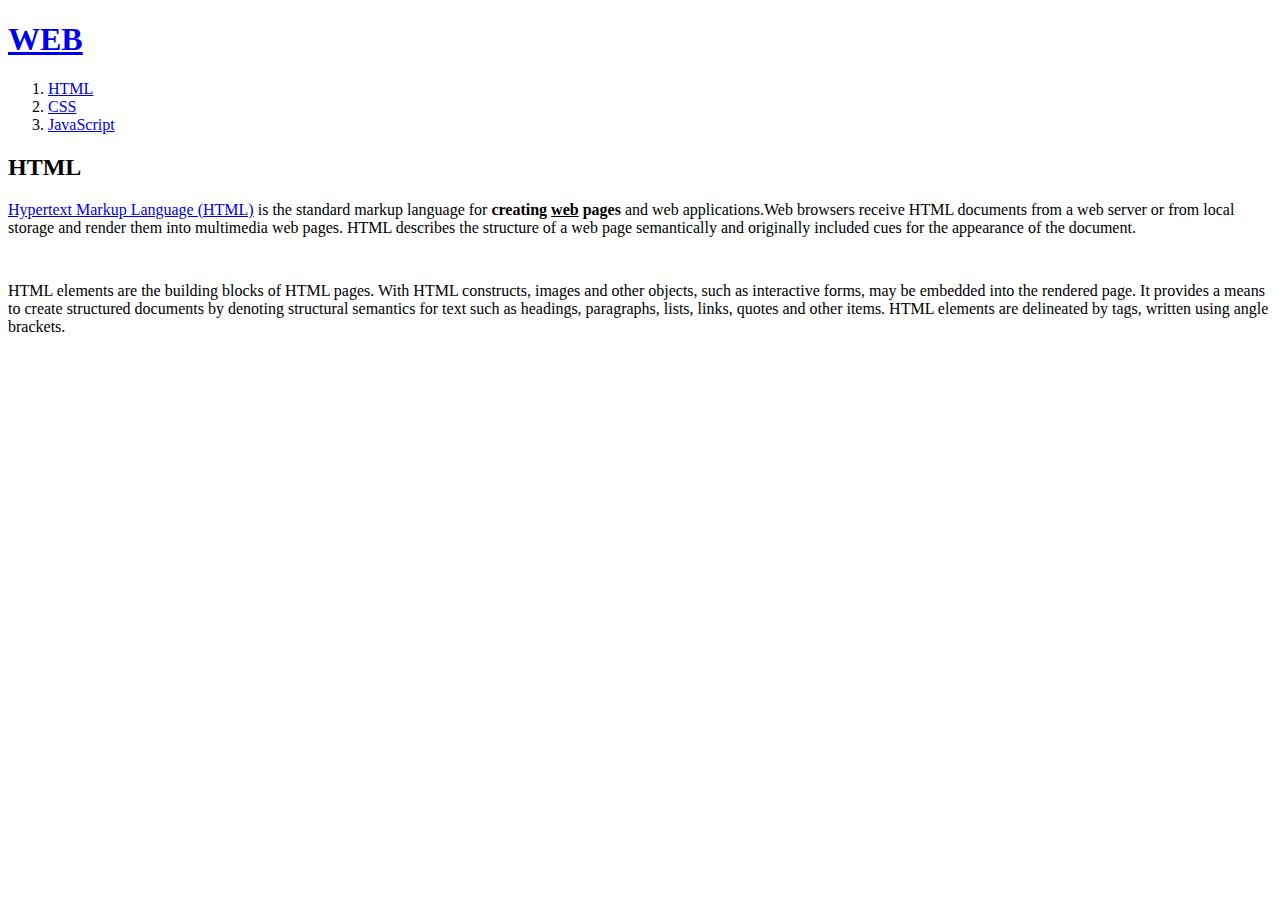
==== 1.html @ 5c601f3b "create first page" ====
<!DOCTYPE html>
<html>
<head>
  <title>WEB1 - HTML</title>
  <meta charset="utf-8">
</head>
<body>
  <h1><a href="index.html">WEB</a></h1>
  <ol>
    <li><a href="1.html">HTML</a></li>
    <li><a href="2.html">CSS</a></li>
    <li><a href="3.html">JavaScript</a></li>
  </ol>
  <h2>HTML</h2>
  <p><a href="https://www.w3.org/TR/html5/" target="_blank" title="html5 specification">Hypertext Markup Language (HTML)</a> is the standard markup language for <strong>creating <u>web</u> pages</strong> and web applications.Web browsers receive HTML documents from a web server or from local storage  and render them into multimedia web pages. HTML describes the structure of a web page semantically and originally included cues for the appearance of  the document.</p>
  <p style="margin-top:45px;">HTML elements are the building blocks of HTML pages. With HTML constructs, images and other objects, such as interactive forms, may be embedded into the rendered page. It provides a means to create structured documents by denoting structural semantics for text such as headings, paragraphs, lists, links, quotes and other items. HTML elements are delineated by tags, written using angle brackets.</p>
</body>
</html>
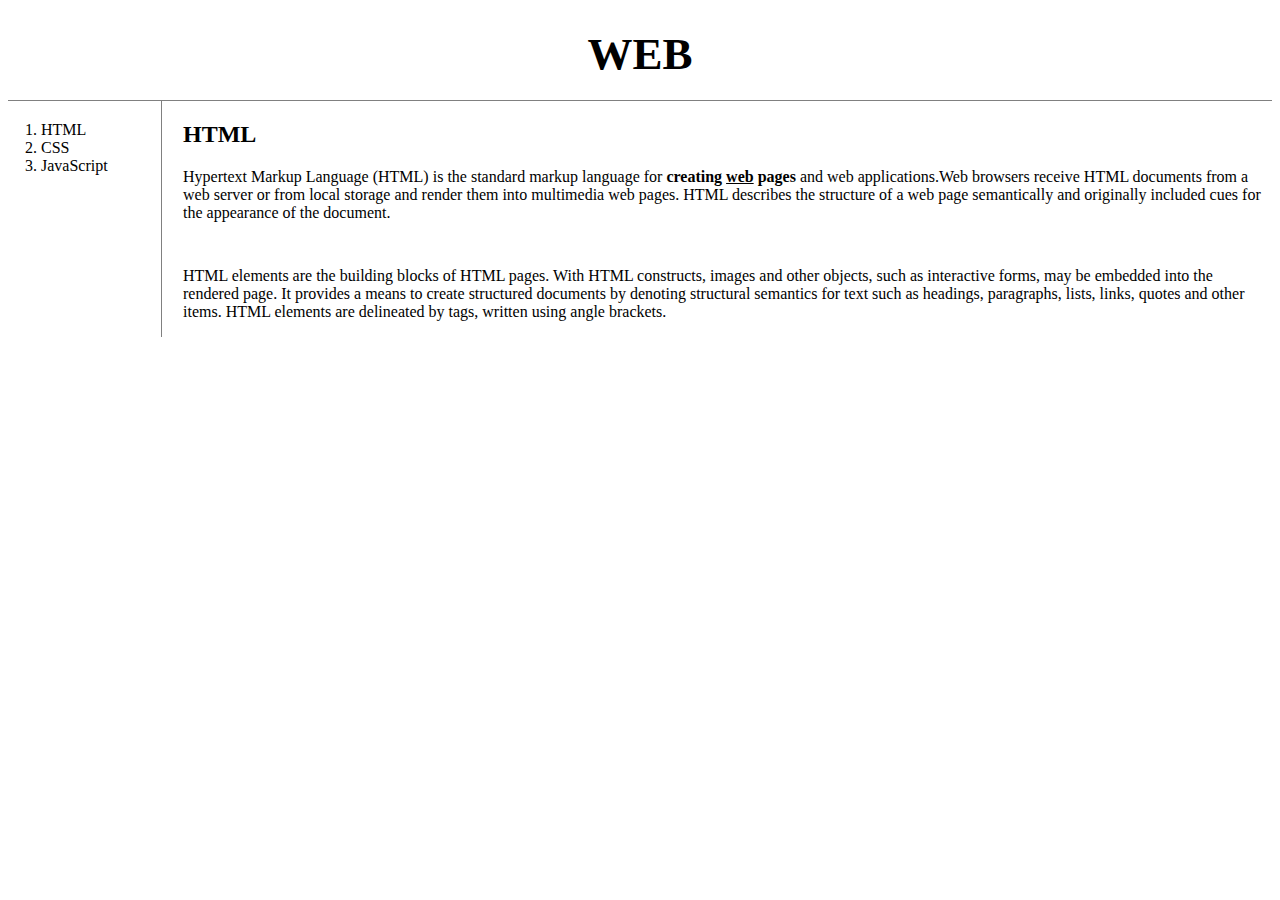
==== commit 66e64b6c: "Add files via upload" ====
--- a/1.html
+++ b/1.html
@@ -3,16 +3,21 @@
 <head>
   <title>WEB1 - HTML</title>
   <meta charset="utf-8">
+  <link rel="stylesheet" href="style.css">
 </head>
 <body>
   <h1><a href="index.html">WEB</a></h1>
-  <ol>
-    <li><a href="1.html">HTML</a></li>
-    <li><a href="2.html">CSS</a></li>
-    <li><a href="3.html">JavaScript</a></li>
-  </ol>
-  <h2>HTML</h2>
-  <p><a href="https://www.w3.org/TR/html5/" target="_blank" title="html5 specification">Hypertext Markup Language (HTML)</a> is the standard markup language for <strong>creating <u>web</u> pages</strong> and web applications.Web browsers receive HTML documents from a web server or from local storage  and render them into multimedia web pages. HTML describes the structure of a web page semantically and originally included cues for the appearance of  the document.</p>
-  <p style="margin-top:45px;">HTML elements are the building blocks of HTML pages. With HTML constructs, images and other objects, such as interactive forms, may be embedded into the rendered page. It provides a means to create structured documents by denoting structural semantics for text such as headings, paragraphs, lists, links, quotes and other items. HTML elements are delineated by tags, written using angle brackets.</p>
+  <div id="grid">
+    <ol>
+      <li><a href="1.html">HTML</a></li>
+      <li><a href="2.html">CSS</a></li>
+      <li><a href="3.html">JavaScript</a></li>
+    </ol>
+    <div id="article">
+      <h2>HTML</h2>
+      <p><a href="https://www.w3.org/TR/html5/" target="_blank" title="html5 specification">Hypertext Markup Language (HTML)</a> is the standard markup language for <strong>creating <u>web</u> pages</strong> and web applications.Web browsers receive HTML documents from a web server or from local storage  and render them into multimedia web pages. HTML describes the structure of a web page semantically and originally included cues for the appearance of  the document.</p>
+      <p style="margin-top:45px;">HTML elements are the building blocks of HTML pages. With HTML constructs, images and other objects, such as interactive forms, may be embedded into the rendered page. It provides a means to create structured documents by denoting structural semantics for text such as headings, paragraphs, lists, links, quotes and other items. HTML elements are delineated by tags, written using angle brackets.</p>
+    </div>
+  </div>
 </body>
 </html>
--- a/style.css
+++ b/style.css
@@ -0,0 +1,43 @@
+<style>
+  body {
+    margin: 0;
+  }
+  a {
+    color: black;
+    text-decoration: none;
+  }
+  h1 {
+    font-size: 45px;
+    text-align: center;
+    border-bottom: 1px solid gray;
+    margin: 0;
+    padding: 20px;
+  }
+  ol {
+    border-right: 1px solid gray;
+    width: 100px;
+    margin: 0;
+    padding: 20px;
+  }
+  #grid {
+    display: grid;
+    grid-template-columns: 150px 1fr;
+  }
+  #grid ol {
+    padding-left: 33px;
+  }
+  #article {
+    padding-left: 25px;
+  }
+  @media(max-width:800px) {
+    #grid {
+      display: block;
+    }
+    ol {
+      border-right: none;
+    }
+    h1 {
+      border-bottom: none;
+    }
+  }
+</style>
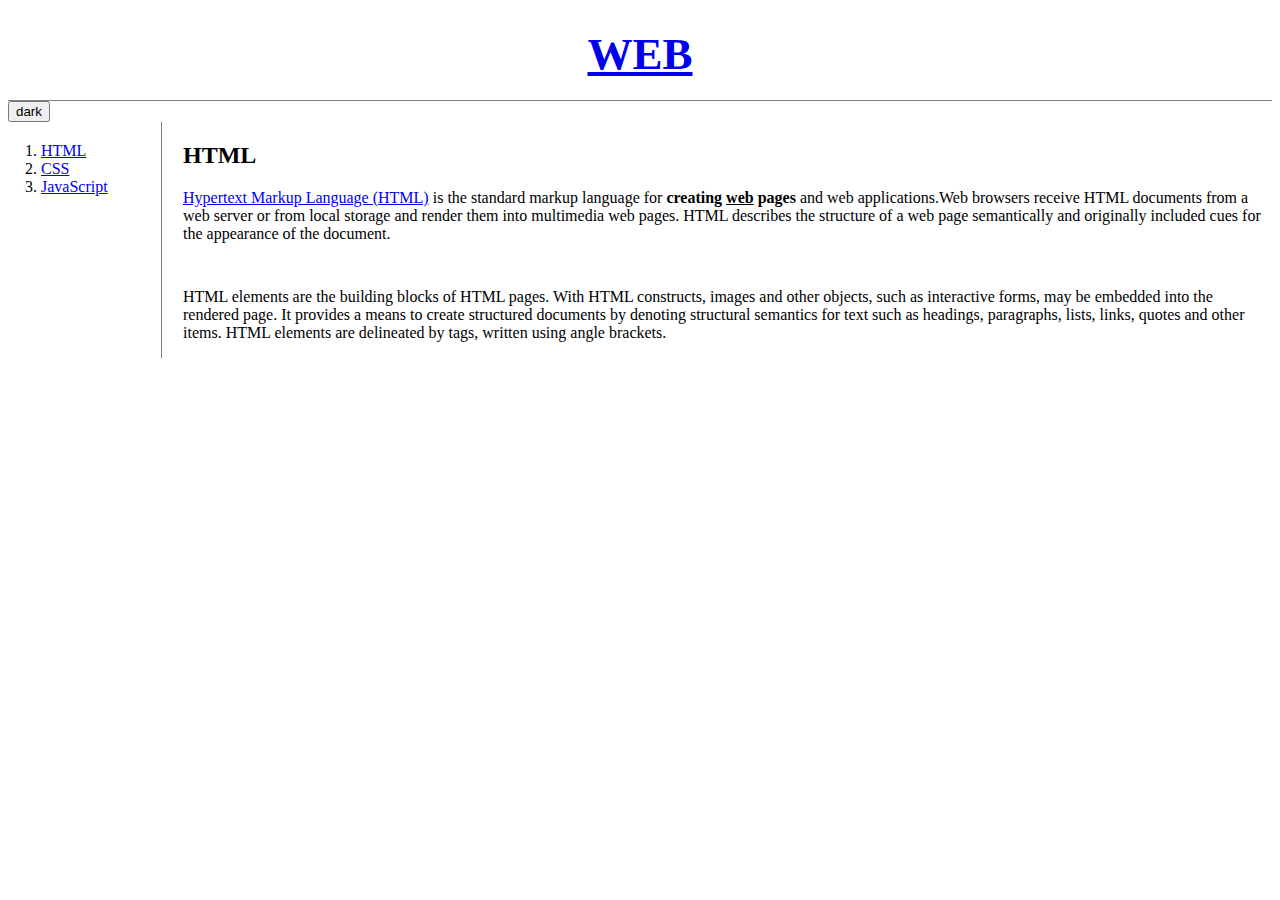
==== commit c1341fb9: "Refactoring colors.js" ====
--- a/1.html
+++ b/1.html
@@ -4,9 +4,11 @@
   <title>WEB1 - HTML</title>
   <meta charset="utf-8">
   <link rel="stylesheet" href="style.css">
+  <script src="colors.js"></script>
 </head>
 <body>
   <h1><a href="index.html">WEB</a></h1>
+  <input type="button" value="dark" onclick="darklightHandler(this)">
   <div id="grid">
     <ol>
       <li><a href="1.html">HTML</a></li>
--- a/style.css
+++ b/style.css
@@ -1,10 +1,6 @@
 <style>
   body {
     margin: 0;
-  }
-  a {
-    color: black;
-    text-decoration: none;
   }
   h1 {
     font-size: 45px;
